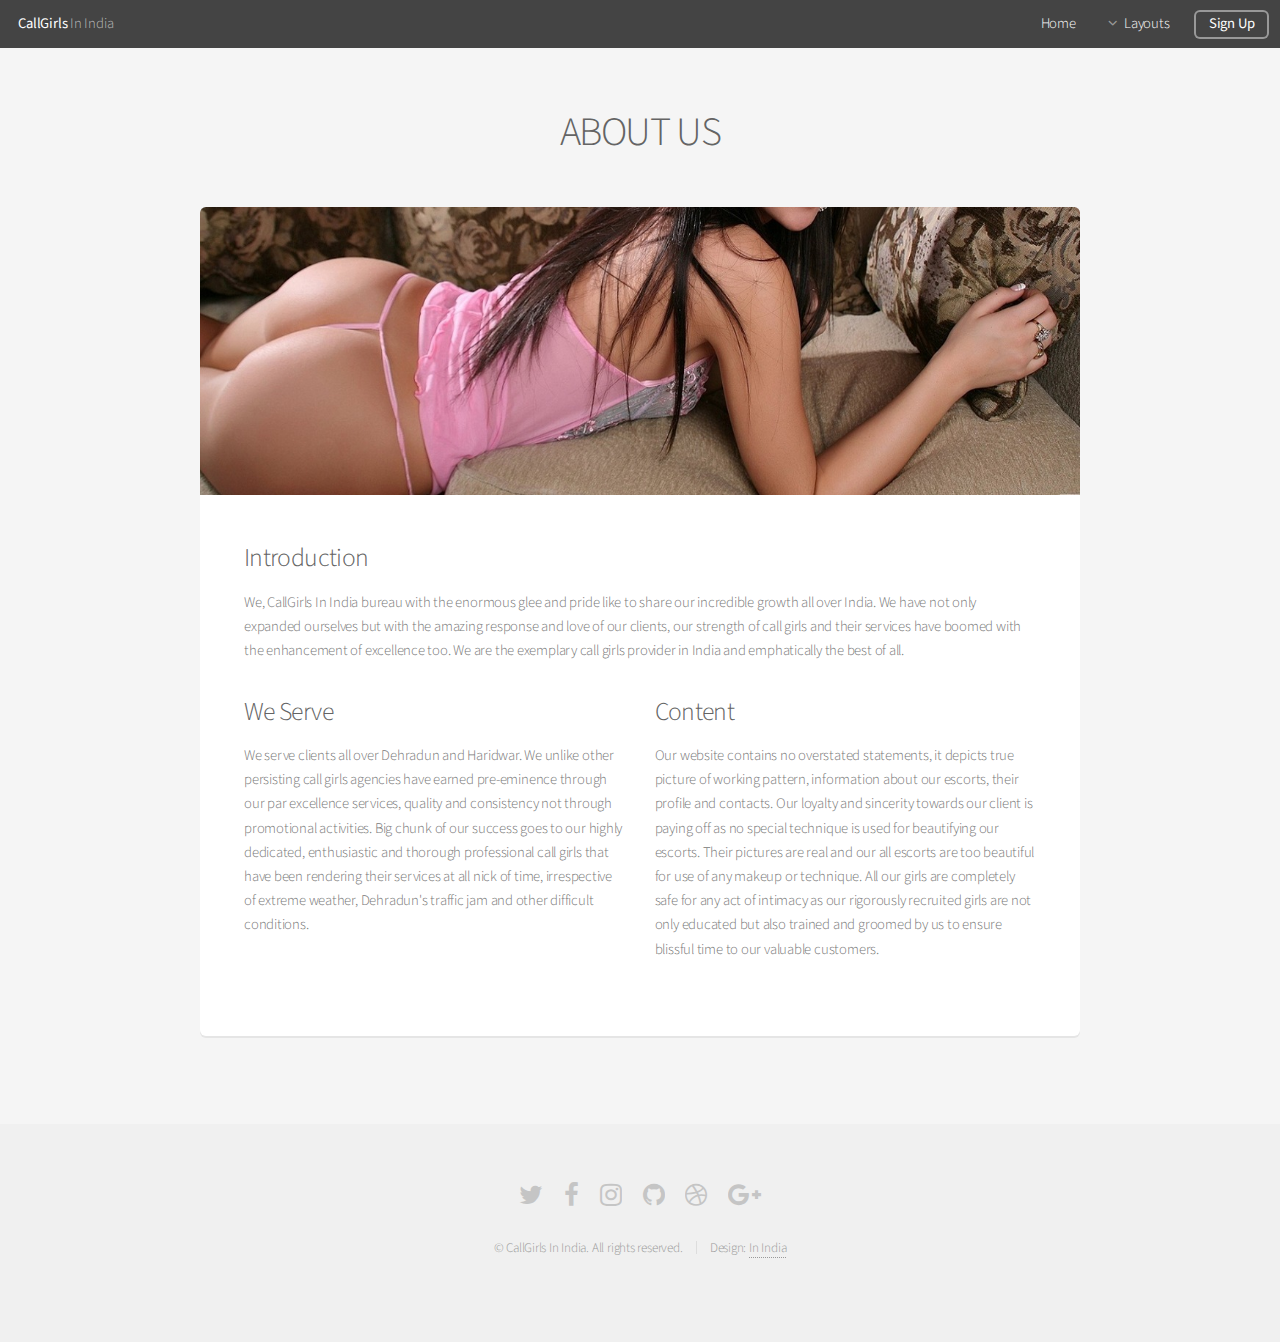
==== AboutUs.html @ 4246185a "done" ====
<!DOCTYPE HTML>
<html>
	<head>
		<title>About Us - CallGirls In India</title>
		<meta charset="utf-8" />
		<meta name="viewport" content="width=device-width, initial-scale=1" />
		<!--[if lte IE 8]><script src="assets/js/ie/html5shiv.js"></script><![endif]-->
		<link rel="stylesheet" href="assets/css/main.css" />
		<!--[if lte IE 8]><link rel="stylesheet" href="assets/css/ie8.css" /><![endif]-->
	</head>
	<body>
		<div id="page-wrapper">

			<!-- Header -->
				<header id="header">
					<h1><a href="index.html">CallGirls</a> In India</h1>
					<nav id="nav">
						<ul>
							<li><a href="index.html">Home</a></li>
							<li>
								<a href="#" class="icon fa-angle-down">Layouts</a>
								<ul>
									<li><a href="AboutUs.html">ABOUT US</a></li>
									<li><a href="contact.html">Contact</a></li>
									<li><a href="elements.html">Elements</a></li>
									<li>
										<a href="#">Submenu</a>
										<ul>
											<li><a href="#">Option One</a></li>
											<li><a href="#">Option Two</a></li>
											<li><a href="#">Option Three</a></li>
											<li><a href="#">Option Four</a></li>
										</ul>
									</li>
								</ul>
							</li>
							<li><a href="#" class="button">Sign Up</a></li>
						</ul>
					</nav>
				</header>

			<!-- Main -->
				<section id="main" class="container">
					<header>
						<h2>ABOUT US</h2>
					</header>
					<div class="box">
						<span class="image featured"><img src="images/pic06.jpg" alt="" /></span>
						<h3>Introduction</h3>
						<p>We, CallGirls In India bureau with the enormous glee and pride like to share our incredible growth all over India. We have not only expanded ourselves but with the amazing response and love of our clients, our strength of call girls and their services have boomed with the enhancement of excellence too. We are the exemplary call girls provider in India and emphatically the best of all. </p>
						<div class="row">
							<div class="6u 12u(mobilep)">
								<h3>We Serve</h3>
								<p>We serve clients all over Dehradun and Haridwar. We unlike other persisting call girls agencies have earned pre-eminence through our par excellence services, quality and consistency not through promotional activities.  Big chunk of our success goes to our highly dedicated, enthusiastic and thorough professional call girls that have been rendering their services at all nick of time, irrespective of extreme weather, Dehradun's traffic jam and other difficult conditions.</p>
							</div>
							<div class="6u 12u(mobilep)">
								<h3>Content</h3>
								<p>Our website contains no overstated statements, it depicts true picture of working pattern, information about our escorts, their profile and contacts. Our loyalty and sincerity towards our client is paying off as no special technique is used for beautifying our escorts. Their pictures are real and our all escorts are too beautiful for use of any makeup or technique. All our girls are completely safe for any act of intimacy as our rigorously recruited girls are not only educated but also trained and groomed by us to ensure blissful time to our valuable customers. </p>
							</div>
						</div>
					</div>
				</section>

			<!-- Footer -->
				<footer id="footer">
					<ul class="icons">
						<li><a href="#" class="icon fa-twitter"><span class="label">Twitter</span></a></li>
						<li><a href="#" class="icon fa-facebook"><span class="label">Facebook</span></a></li>
						<li><a href="#" class="icon fa-instagram"><span class="label">Instagram</span></a></li>
						<li><a href="#" class="icon fa-github"><span class="label">Github</span></a></li>
						<li><a href="#" class="icon fa-dribbble"><span class="label">Dribbble</span></a></li>
						<li><a href="#" class="icon fa-google-plus"><span class="label">Google+</span></a></li>
					</ul>
					<ul class="copyright">
						<li>&copy; CallGirls In India. All rights reserved.</li><li>Design: <a href="http://CallGirls.net">In India</a></li>
					</ul>
				</footer>

		</div>

		<!-- Scripts -->
			<script src="assets/js/jquery.min.js"></script>
			<script src="assets/js/jquery.dropotron.min.js"></script>
			<script src="assets/js/jquery.scrollgress.min.js"></script>
			<script src="assets/js/skel.min.js"></script>
			<script src="assets/js/util.js"></script>
			<!--[if lte IE 8]><script src="assets/js/ie/respond.min.js"></script><![endif]-->
			<script src="assets/js/main.js"></script>

	</body>
</html>
---- assets/css/main.css ----
@import url("font-awesome.min.css");
@import url("https://fonts.googleapis.com/css?family=Source+Sans+Pro:300,400,300italic,400italic");


	html, body, div, span, applet, object, iframe, h1, h2, h3, h4, h5, h6, p, blockquote, pre, a, abbr, acronym, address, big, cite, code, del, dfn, em, img, ins, kbd, q, s, samp, small, strike, strong, sub, sup, tt, var, b, u, i, center, dl, dt, dd, ol, ul, li, fieldset, form, label, legend, table, caption, tbody, tfoot, thead, tr, th, td, article, aside, canvas, details, embed, figure, figcaption, footer, header, hgroup, menu, nav, output, ruby, section, summary, time, mark, audio, video {
		margin: 0;
		padding: 0;
		border: 0;
		font-size: 100%;
		font: inherit;
		vertical-align: baseline;
	}

	article, aside, details, figcaption, figure, footer, header, hgroup, menu, nav, section {
		display: block;
	}

	body {
		line-height: 1;
	}

	ol, ul {
		list-style: none;
	}

	blockquote, q {
		quotes: none;
	}

	blockquote:before, blockquote:after, q:before, q:after {
		content: '';
		content: none;
	}

	table {
		border-collapse: collapse;
		border-spacing: 0;
	}

	body {
		-webkit-text-size-adjust: none;
	}

/* Box Model */

	*, *:before, *:after {
		-moz-box-sizing: border-box;
		-webkit-box-sizing: border-box;
		box-sizing: border-box;
	}

/* Containers */

	.container {
		margin-left: auto;
		margin-right: auto;
	}

	.container.\31 25\25 {
		width: 100%;
		max-width: 75em;
		min-width: 60em;
	}

	.container.\37 5\25 {
		width: 45em;
	}

	.container.\35 0\25 {
		width: 30em;
	}

	.container.\32 5\25 {
		width: 15em;
	}

	.container {
		width: 60em;
	}

	@media screen and (max-width: 1680px) {

		.container.\31 25\25 {
			width: 100%;
			max-width: 75em;
			min-width: 60em;
		}

		.container.\37 5\25 {
			width: 45em;
		}

		.container.\35 0\25 {
			width: 30em;
		}

		.container.\32 5\25 {
			width: 15em;
		}

		.container {
			width: 60em;
		}

	}

	@media screen and (max-width: 1280px) {

		.container.\31 25\25 {
			width: 100%;
			max-width: 75em;
			min-width: 60em;
		}

		.container.\37 5\25 {
			width: 45em;
		}

		.container.\35 0\25 {
			width: 30em;
		}

		.container.\32 5\25 {
			width: 15em;
		}

		.container {
			width: 60em;
		}

	}

	@media screen and (max-width: 980px) {

		.container.\31 25\25 {
			width: 100%;
			max-width: 112.5%;
			min-width: 90%;
		}

		.container.\37 5\25 {
			width: 67.5%;
		}

		.container.\35 0\25 {
			width: 45%;
		}

		.container.\32 5\25 {
			width: 22.5%;
		}

		.container {
			width: 90%;
		}

	}

	@media screen and (max-width: 840px) {

		.container.\31 25\25 {
			width: 100%;
			max-width: 112.5%;
			min-width: 90%;
		}

		.container.\37 5\25 {
			width: 67.5%;
		}

		.container.\35 0\25 {
			width: 45%;
		}

		.container.\32 5\25 {
			width: 22.5%;
		}

		.container {
			width: 90% !important;
		}

	}

	@media screen and (max-width: 736px) {

		.container.\31 25\25 {
			width: 100%;
			max-width: 125%;
			min-width: 100%;
		}

		.container.\37 5\25 {
			width: 75%;
		}

		.container.\35 0\25 {
			width: 50%;
		}

		.container.\32 5\25 {
			width: 25%;
		}

		.container {
			width: 100% !important;
		}

	}

	@media screen and (max-width: 480px) {

		.container.\31 25\25 {
			width: 100%;
			max-width: 125%;
			min-width: 100%;
		}

		.container.\37 5\25 {
			width: 75%;
		}

		.container.\35 0\25 {
			width: 50%;
		}

		.container.\32 5\25 {
			width: 25%;
		}

		.container {
			width: 100% !important;
		}

	}

/* Grid */

	.row {
		border-bottom: solid 1px transparent;
		-moz-box-sizing: border-box;
		-webkit-box-sizing: border-box;
		box-sizing: border-box;
	}

	.row > * {
		float: left;
		-moz-box-sizing: border-box;
		-webkit-box-sizing: border-box;
		box-sizing: border-box;
	}

	.row:after, .row:before {
		content: '';
		display: block;
		clear: both;
		height: 0;
	}

	.row.uniform > * > :first-child {
		margin-top: 0;
	}

	.row.uniform > * > :last-child {
		margin-bottom: 0;
	}

	.row.\30 \25 > * {
		padding: 0 0 0 0em;
	}

	.row.\30 \25 {
		margin: 0 0 -1px 0em;
	}

	.row.uniform.\30 \25 > * {
		padding: 0em 0 0 0em;
	}

	.row.uniform.\30 \25 {
		margin: 0em 0 -1px 0em;
	}

	.row > * {
		padding: 0 0 0 2em;
	}

	.row {
		margin: 0 0 -1px -2em;
	}

	.row.uniform > * {
		padding: 2em 0 0 2em;
	}

	.row.uniform {
		margin: -2em 0 -1px -2em;
	}

	.row.\32 00\25 > * {
		padding: 0 0 0 4em;
	}

	.row.\32 00\25 {
		margin: 0 0 -1px -4em;
	}

	.row.uniform.\32 00\25 > * {
		padding: 4em 0 0 4em;
	}

	.row.uniform.\32 00\25 {
		margin: -4em 0 -1px -4em;
	}

	.row.\31 50\25 > * {
		padding: 0 0 0 3em;
	}

	.row.\31 50\25 {
		margin: 0 0 -1px -3em;
	}

	.row.uniform.\31 50\25 > * {
		padding: 3em 0 0 3em;
	}

	.row.uniform.\31 50\25 {
		margin: -3em 0 -1px -3em;
	}

	.row.\35 0\25 > * {
		padding: 0 0 0 1em;
	}

	.row.\35 0\25 {
		margin: 0 0 -1px -1em;
	}

	.row.uniform.\35 0\25 > * {
		padding: 1em 0 0 1em;
	}

	.row.uniform.\35 0\25 {
		margin: -1em 0 -1px -1em;
	}

	.row.\32 5\25 > * {
		padding: 0 0 0 0.5em;
	}

	.row.\32 5\25 {
		margin: 0 0 -1px -0.5em;
	}

	.row.uniform.\32 5\25 > * {
		padding: 0.5em 0 0 0.5em;
	}

	.row.uniform.\32 5\25 {
		margin: -0.5em 0 -1px -0.5em;
	}

	.\31 2u, .\31 2u\24 {
		width: 100%;
		clear: none;
		margin-left: 0;
	}

	.\31 1u, .\31 1u\24 {
		width: 91.6666666667%;
		clear: none;
		margin-left: 0;
	}

	.\31 0u, .\31 0u\24 {
		width: 83.3333333333%;
		clear: none;
		margin-left: 0;
	}

	.\39 u, .\39 u\24 {
		width: 75%;
		clear: none;
		margin-left: 0;
	}

	.\38 u, .\38 u\24 {
		width: 66.6666666667%;
		clear: none;
		margin-left: 0;
	}

	.\37 u, .\37 u\24 {
		width: 58.3333333333%;
		clear: none;
		margin-left: 0;
	}

	.\36 u, .\36 u\24 {
		width: 50%;
		clear: none;
		margin-left: 0;
	}

	.\35 u, .\35 u\24 {
		width: 41.6666666667%;
		clear: none;
		margin-left: 0;
	}

	.\34 u, .\34 u\24 {
		width: 33.3333333333%;
		clear: none;
		margin-left: 0;
	}

	.\33 u, .\33 u\24 {
		width: 25%;
		clear: none;
		margin-left: 0;
	}

	.\32 u, .\32 u\24 {
		width: 16.6666666667%;
		clear: none;
		margin-left: 0;
	}

	.\31 u, .\31 u\24 {
		width: 8.3333333333%;
		clear: none;
		margin-left: 0;
	}

	.\31 2u\24 + *,
	.\31 1u\24 + *,
	.\31 0u\24 + *,
	.\39 u\24 + *,
	.\38 u\24 + *,
	.\37 u\24 + *,
	.\36 u\24 + *,
	.\35 u\24 + *,
	.\34 u\24 + *,
	.\33 u\24 + *,
	.\32 u\24 + *,
	.\31 u\24 + * {
		clear: left;
	}

	.\-11u {
		margin-left: 91.66667%;
	}

	.\-10u {
		margin-left: 83.33333%;
	}

	.\-9u {
		margin-left: 75%;
	}

	.\-8u {
		margin-left: 66.66667%;
	}

	.\-7u {
		margin-left: 58.33333%;
	}

	.\-6u {
		margin-left: 50%;
	}

	.\-5u {
		margin-left: 41.66667%;
	}

	.\-4u {
		margin-left: 33.33333%;
	}

	.\-3u {
		margin-left: 25%;
	}

	.\-2u {
		margin-left: 16.66667%;
	}

	.\-1u {
		margin-left: 8.33333%;
	}

	@media screen and (max-width: 1680px) {

		.row > * {
			padding: 0 0 0 2em;
		}

		.row {
			margin: 0 0 -1px -2em;
		}

		.row.uniform > * {
			padding: 2em 0 0 2em;
		}

		.row.uniform {
			margin: -2em 0 -1px -2em;
		}

		.row.\32 00\25 > * {
			padding: 0 0 0 4em;
		}

		.row.\32 00\25 {
			margin: 0 0 -1px -4em;
		}

		.row.uniform.\32 00\25 > * {
			padding: 4em 0 0 4em;
		}

		.row.uniform.\32 00\25 {
			margin: -4em 0 -1px -4em;
		}

		.row.\31 50\25 > * {
			padding: 0 0 0 3em;
		}

		.row.\31 50\25 {
			margin: 0 0 -1px -3em;
		}

		.row.uniform.\31 50\25 > * {
			padding: 3em 0 0 3em;
		}

		.row.uniform.\31 50\25 {
			margin: -3em 0 -1px -3em;
		}

		.row.\35 0\25 > * {
			padding: 0 0 0 1em;
		}

		.row.\35 0\25 {
			margin: 0 0 -1px -1em;
		}

		.row.uniform.\35 0\25 > * {
			padding: 1em 0 0 1em;
		}

		.row.uniform.\35 0\25 {
			margin: -1em 0 -1px -1em;
		}

		.row.\32 5\25 > * {
			padding: 0 0 0 0.5em;
		}

		.row.\32 5\25 {
			margin: 0 0 -1px -0.5em;
		}

		.row.uniform.\32 5\25 > * {
			padding: 0.5em 0 0 0.5em;
		}

		.row.uniform.\32 5\25 {
			margin: -0.5em 0 -1px -0.5em;
		}

		.\31 2u\28wide\29, .\31 2u\24\28wide\29 {
			width: 100%;
			clear: none;
			margin-left: 0;
		}

		.\31 1u\28wide\29, .\31 1u\24\28wide\29 {
			width: 91.6666666667%;
			clear: none;
			margin-left: 0;
		}

		.\31 0u\28wide\29, .\31 0u\24\28wide\29 {
			width: 83.3333333333%;
			clear: none;
			margin-left: 0;
		}

		.\39 u\28wide\29, .\39 u\24\28wide\29 {
			width: 75%;
			clear: none;
			margin-left: 0;
		}

		.\38 u\28wide\29, .\38 u\24\28wide\29 {
			width: 66.6666666667%;
			clear: none;
			margin-left: 0;
		}

		.\37 u\28wide\29, .\37 u\24\28wide\29 {
			width: 58.3333333333%;
			clear: none;
			margin-left: 0;
		}

		.\36 u\28wide\29, .\36 u\24\28wide\29 {
			width: 50%;
			clear: none;
			margin-left: 0;
		}

		.\35 u\28wide\29, .\35 u\24\28wide\29 {
			width: 41.6666666667%;
			clear: none;
			margin-left: 0;
		}

		.\34 u\28wide\29, .\34 u\24\28wide\29 {
			width: 33.3333333333%;
			clear: none;
			margin-left: 0;
		}

		.\33 u\28wide\29, .\33 u\24\28wide\29 {
			width: 25%;
			clear: none;
			margin-left: 0;
		}

		.\32 u\28wide\29, .\32 u\24\28wide\29 {
			width: 16.6666666667%;
			clear: none;
			margin-left: 0;
		}

		.\31 u\28wide\29, .\31 u\24\28wide\29 {
			width: 8.3333333333%;
			clear: none;
			margin-left: 0;
		}

		.\31 2u\24\28wide\29 + *,
		.\31 1u\24\28wide\29 + *,
		.\31 0u\24\28wide\29 + *,
		.\39 u\24\28wide\29 + *,
		.\38 u\24\28wide\29 + *,
		.\37 u\24\28wide\29 + *,
		.\36 u\24\28wide\29 + *,
		.\35 u\24\28wide\29 + *,
		.\34 u\24\28wide\29 + *,
		.\33 u\24\28wide\29 + *,
		.\32 u\24\28wide\29 + *,
		.\31 u\24\28wide\29 + * {
			clear: left;
		}

		.\-11u\28wide\29 {
			margin-left: 91.66667%;
		}

		.\-10u\28wide\29 {
			margin-left: 83.33333%;
		}

		.\-9u\28wide\29 {
			margin-left: 75%;
		}

		.\-8u\28wide\29 {
			margin-left: 66.66667%;
		}

		.\-7u\28wide\29 {
			margin-left: 58.33333%;
		}

		.\-6u\28wide\29 {
			margin-left: 50%;
		}

		.\-5u\28wide\29 {
			margin-left: 41.66667%;
		}

		.\-4u\28wide\29 {
			margin-left: 33.33333%;
		}

		.\-3u\28wide\29 {
			margin-left: 25%;
		}

		.\-2u\28wide\29 {
			margin-left: 16.66667%;
		}

		.\-1u\28wide\29 {
			margin-left: 8.33333%;
		}

	}

	@media screen and (max-width: 1280px) {

		.row > * {
			padding: 0 0 0 2em;
		}

		.row {
			margin: 0 0 -1px -2em;
		}

		.row.uniform > * {
			padding: 2em 0 0 2em;
		}

		.row.uniform {
			margin: -2em 0 -1px -2em;
		}

		.row.\32 00\25 > * {
			padding: 0 0 0 4em;
		}

		.row.\32 00\25 {
			margin: 0 0 -1px -4em;
		}

		.row.uniform.\32 00\25 > * {
			padding: 4em 0 0 4em;
		}

		.row.uniform.\32 00\25 {
			margin: -4em 0 -1px -4em;
		}

		.row.\31 50\25 > * {
			padding: 0 0 0 3em;
		}

		.row.\31 50\25 {
			margin: 0 0 -1px -3em;
		}

		.row.uniform.\31 50\25 > * {
			padding: 3em 0 0 3em;
		}

		.row.uniform.\31 50\25 {
			margin: -3em 0 -1px -3em;
		}

		.row.\35 0\25 > * {
			padding: 0 0 0 1em;
		}

		.row.\35 0\25 {
			margin: 0 0 -1px -1em;
		}

		.row.uniform.\35 0\25 > * {
			padding: 1em 0 0 1em;
		}

		.row.uniform.\35 0\25 {
			margin: -1em 0 -1px -1em;
		}

		.row.\32 5\25 > * {
			padding: 0 0 0 0.5em;
		}

		.row.\32 5\25 {
			margin: 0 0 -1px -0.5em;
		}

		.row.uniform.\32 5\25 > * {
			padding: 0.5em 0 0 0.5em;
		}

		.row.uniform.\32 5\25 {
			margin: -0.5em 0 -1px -0.5em;
		}

		.\31 2u\28normal\29, .\31 2u\24\28normal\29 {
			width: 100%;
			clear: none;
			margin-left: 0;
		}

		.\31 1u\28normal\29, .\31 1u\24\28normal\29 {
			width: 91.6666666667%;
			clear: none;
			margin-left: 0;
		}

		.\31 0u\28normal\29, .\31 0u\24\28normal\29 {
			width: 83.3333333333%;
			clear: none;
			margin-left: 0;
		}

		.\39 u\28normal\29, .\39 u\24\28normal\29 {
			width: 75%;
			clear: none;
			margin-left: 0;
		}

		.\38 u\28normal\29, .\38 u\24\28normal\29 {
			width: 66.6666666667%;
			clear: none;
			margin-left: 0;
		}

		.\37 u\28normal\29, .\37 u\24\28normal\29 {
			width: 58.3333333333%;
			clear: none;
			margin-left: 0;
		}

		.\36 u\28normal\29, .\36 u\24\28normal\29 {
			width: 50%;
			clear: none;
			margin-left: 0;
		}

		.\35 u\28normal\29, .\35 u\24\28normal\29 {
			width: 41.6666666667%;
			clear: none;
			margin-left: 0;
		}

		.\34 u\28normal\29, .\34 u\24\28normal\29 {
			width: 33.3333333333%;
			clear: none;
			margin-left: 0;
		}

		.\33 u\28normal\29, .\33 u\24\28normal\29 {
			width: 25%;
			clear: none;
			margin-left: 0;
		}

		.\32 u\28normal\29, .\32 u\24\28normal\29 {
			width: 16.6666666667%;
			clear: none;
			margin-left: 0;
		}

		.\31 u\28normal\29, .\31 u\24\28normal\29 {
			width: 8.3333333333%;
			clear: none;
			margin-left: 0;
		}

		.\31 2u\24\28normal\29 + *,
		.\31 1u\24\28normal\29 + *,
		.\31 0u\24\28normal\29 + *,
		.\39 u\24\28normal\29 + *,
		.\38 u\24\28normal\29 + *,
		.\37 u\24\28normal\29 + *,
		.\36 u\24\28normal\29 + *,
		.\35 u\24\28normal\29 + *,
		.\34 u\24\28normal\29 + *,
		.\33 u\24\28normal\29 + *,
		.\32 u\24\28normal\29 + *,
		.\31 u\24\28normal\29 + * {
			clear: left;
		}

		.\-11u\28normal\29 {
			margin-left: 91.66667%;
		}

		.\-10u\28normal\29 {
			margin-left: 83.33333%;
		}

		.\-9u\28normal\29 {
			margin-left: 75%;
		}

		.\-8u\28normal\29 {
			margin-left: 66.66667%;
		}

		.\-7u\28normal\29 {
			margin-left: 58.33333%;
		}

		.\-6u\28normal\29 {
			margin-left: 50%;
		}

		.\-5u\28normal\29 {
			margin-left: 41.66667%;
		}

		.\-4u\28normal\29 {
			margin-left: 33.33333%;
		}

		.\-3u\28normal\29 {
			margin-left: 25%;
		}

		.\-2u\28normal\29 {
			margin-left: 16.66667%;
		}

		.\-1u\28normal\29 {
			margin-left: 8.33333%;
		}

	}

	@media screen and (max-width: 980px) {

		.row > * {
			padding: 0 0 0 2em;
		}

		.row {
			margin: 0 0 -1px -2em;
		}

		.row.uniform > * {
			padding: 2em 0 0 2em;
		}

		.row.uniform {
			margin: -2em 0 -1px -2em;
		}

		.row.\32 00\25 > * {
			padding: 0 0 0 4em;
		}

		.row.\32 00\25 {
			margin: 0 0 -1px -4em;
		}

		.row.uniform.\32 00\25 > * {
			padding: 4em 0 0 4em;
		}

		.row.uniform.\32 00\25 {
			margin: -4em 0 -1px -4em;
		}

		.row.\31 50\25 > * {
			padding: 0 0 0 3em;
		}

		.row.\31 50\25 {
			margin: 0 0 -1px -3em;
		}

		.row.uniform.\31 50\25 > * {
			padding: 3em 0 0 3em;
		}

		.row.uniform.\31 50\25 {
			margin: -3em 0 -1px -3em;
		}

		.row.\35 0\25 > * {
			padding: 0 0 0 1em;
		}

		.row.\35 0\25 {
			margin: 0 0 -1px -1em;
		}

		.row.uniform.\35 0\25 > * {
			padding: 1em 0 0 1em;
		}

		.row.uniform.\35 0\25 {
			margin: -1em 0 -1px -1em;
		}

		.row.\32 5\25 > * {
			padding: 0 0 0 0.5em;
		}

		.row.\32 5\25 {
			margin: 0 0 -1px -0.5em;
		}

		.row.uniform.\32 5\25 > * {
			padding: 0.5em 0 0 0.5em;
		}

		.row.uniform.\32 5\25 {
			margin: -0.5em 0 -1px -0.5em;
		}

		.\31 2u\28narrow\29, .\31 2u\24\28narrow\29 {
			width: 100%;
			clear: none;
			margin-left: 0;
		}

		.\31 1u\28narrow\29, .\31 1u\24\28narrow\29 {
			width: 91.6666666667%;
			clear: none;
			margin-left: 0;
		}

		.\31 0u\28narrow\29, .\31 0u\24\28narrow\29 {
			width: 83.3333333333%;
			clear: none;
			margin-left: 0;
		}

		.\39 u\28narrow\29, .\39 u\24\28narrow\29 {
			width: 75%;
			clear: none;
			margin-left: 0;
		}

		.\38 u\28narrow\29, .\38 u\24\28narrow\29 {
			width: 66.6666666667%;
			clear: none;
			margin-left: 0;
		}

		.\37 u\28narrow\29, .\37 u\24\28narrow\29 {
			width: 58.3333333333%;
			clear: none;
			margin-left: 0;
		}

		.\36 u\28narrow\29, .\36 u\24\28narrow\29 {
			width: 50%;
			clear: none;
			margin-left: 0;
		}

		.\35 u\28narrow\29, .\35 u\24\28narrow\29 {
			width: 41.6666666667%;
			clear: none;
			margin-left: 0;
		}

		.\34 u\28narrow\29, .\34 u\24\28narrow\29 {
			width: 33.3333333333%;
			clear: none;
			margin-left: 0;
		}

		.\33 u\28narrow\29, .\33 u\24\28narrow\29 {
			width: 25%;
			clear: none;
			margin-left: 0;
		}

		.\32 u\28narrow\29, .\32 u\24\28narrow\29 {
			width: 16.6666666667%;
			clear: none;
			margin-left: 0;
		}

		.\31 u\28narrow\29, .\31 u\24\28narrow\29 {
			width: 8.3333333333%;
			clear: none;
			margin-left: 0;
		}

		.\31 2u\24\28narrow\29 + *,
		.\31 1u\24\28narrow\29 + *,
		.\31 0u\24\28narrow\29 + *,
		.\39 u\24\28narrow\29 + *,
		.\38 u\24\28narrow\29 + *,
		.\37 u\24\28narrow\29 + *,
		.\36 u\24\28narrow\29 + *,
		.\35 u\24\28narrow\29 + *,
		.\34 u\24\28narrow\29 + *,
		.\33 u\24\28narrow\29 + *,
		.\32 u\24\28narrow\29 + *,
		.\31 u\24\28narrow\29 + * {
			clear: left;
		}

		.\-11u\28narrow\29 {
			margin-left: 91.66667%;
		}

		.\-10u\28narrow\29 {
			margin-left: 83.33333%;
		}

		.\-9u\28narrow\29 {
			margin-left: 75%;
		}

		.\-8u\28narrow\29 {
			margin-left: 66.66667%;
		}

		.\-7u\28narrow\29 {
			margin-left: 58.33333%;
		}

		.\-6u\28narrow\29 {
			margin-left: 50%;
		}

		.\-5u\28narrow\29 {
			margin-left: 41.66667%;
		}

		.\-4u\28narrow\29 {
			margin-left: 33.33333%;
		}

		.\-3u\28narrow\29 {
			margin-left: 25%;
		}

		.\-2u\28narrow\29 {
			margin-left: 16.66667%;
		}

		.\-1u\28narrow\29 {
			margin-left: 8.33333%;
		}

	}

	@media screen and (max-width: 840px) {

		.row > * {
			padding: 0 0 0 2em;
		}

		.row {
			margin: 0 0 -1px -2em;
		}

		.row.uniform > * {
			padding: 2em 0 0 2em;
		}

		.row.uniform {
			margin: -2em 0 -1px -2em;
		}

		.row.\32 00\25 > * {
			padding: 0 0 0 4em;
		}

		.row.\32 00\25 {
			margin: 0 0 -1px -4em;
		}

		.row.uniform.\32 00\25 > * {
			padding: 4em 0 0 4em;
		}

		.row.uniform.\32 00\25 {
			margin: -4em 0 -1px -4em;
		}

		.row.\31 50\25 > * {
			padding: 0 0 0 3em;
		}

		.row.\31 50\25 {
			margin: 0 0 -1px -3em;
		}

		.row.uniform.\31 50\25 > * {
			padding: 3em 0 0 3em;
		}

		.row.uniform.\31 50\25 {
			margin: -3em 0 -1px -3em;
		}

		.row.\35 0\25 > * {
			padding: 0 0 0 1em;
		}

		.row.\35 0\25 {
			margin: 0 0 -1px -1em;
		}

		.row.uniform.\35 0\25 > * {
			padding: 1em 0 0 1em;
		}

		.row.uniform.\35 0\25 {
			margin: -1em 0 -1px -1em;
		}

		.row.\32 5\25 > * {
			padding: 0 0 0 0.5em;
		}

		.row.\32 5\25 {
			margin: 0 0 -1px -0.5em;
		}

		.row.uniform.\32 5\25 > * {
			padding: 0.5em 0 0 0.5em;
		}

		.row.uniform.\32 5\25 {
			margin: -0.5em 0 -1px -0.5em;
		}

		.\31 2u\28narrower\29, .\31 2u\24\28narrower\29 {
			width: 100%;
			clear: none;
			margin-left: 0;
		}

		.\31 1u\28narrower\29, .\31 1u\24\28narrower\29 {
			width: 91.6666666667%;
			clear: none;
			margin-left: 0;
		}

		.\31 0u\28narrower\29, .\31 0u\24\28narrower\29 {
			width: 83.3333333333%;
			clear: none;
			margin-left: 0;
		}

		.\39 u\28narrower\29, .\39 u\24\28narrower\29 {
			width: 75%;
			clear: none;
			margin-left: 0;
		}

		.\38 u\28narrower\29, .\38 u\24\28narrower\29 {
			width: 66.6666666667%;
			clear: none;
			margin-left: 0;
		}

		.\37 u\28narrower\29, .\37 u\24\28narrower\29 {
			width: 58.3333333333%;
			clear: none;
			margin-left: 0;
		}

		.\36 u\28narrower\29, .\36 u\24\28narrower\29 {
			width: 50%;
			clear: none;
			margin-left: 0;
		}

		.\35 u\28narrower\29, .\35 u\24\28narrower\29 {
			width: 41.6666666667%;
			clear: none;
			margin-left: 0;
		}

		.\34 u\28narrower\29, .\34 u\24\28narrower\29 {
			width: 33.3333333333%;
			clear: none;
			margin-left: 0;
		}

		.\33 u\28narrower\29, .\33 u\24\28narrower\29 {
			width: 25%;
			clear: none;
			margin-left: 0;
		}

		.\32 u\28narrower\29, .\32 u\24\28narrower\29 {
			width: 16.6666666667%;
			clear: none;
			margin-left: 0;
		}

		.\31 u\28narrower\29, .\31 u\24\28narrower\29 {
			width: 8.3333333333%;
			clear: none;
			margin-left: 0;
		}

		.\31 2u\24\28narrower\29 + *,
		.\31 1u\24\28narrower\29 + *,
		.\31 0u\24\28narrower\29 + *,
		.\39 u\24\28narrower\29 + *,
		.\38 u\24\28narrower\29 + *,
		.\37 u\24\28narrower\29 + *,
		.\36 u\24\28narrower\29 + *,
		.\35 u\24\28narrower\29 + *,
		.\34 u\24\28narrower\29 + *,
		.\33 u\24\28narrower\29 + *,
		.\32 u\24\28narrower\29 + *,
		.\31 u\24\28narrower\29 + * {
			clear: left;
		}

		.\-11u\28narrower\29 {
			margin-left: 91.66667%;
		}

		.\-10u\28narrower\29 {
			margin-left: 83.33333%;
		}

		.\-9u\28narrower\29 {
			margin-left: 75%;
		}

		.\-8u\28narrower\29 {
			margin-left: 66.66667%;
		}

		.\-7u\28narrower\29 {
			margin-left: 58.33333%;
		}

		.\-6u\28narrower\29 {
			margin-left: 50%;
		}

		.\-5u\28narrower\29 {
			margin-left: 41.66667%;
		}

		.\-4u\28narrower\29 {
			margin-left: 33.33333%;
		}

		.\-3u\28narrower\29 {
			margin-left: 25%;
		}

		.\-2u\28narrower\29 {
			margin-left: 16.66667%;
		}

		.\-1u\28narrower\29 {
			margin-left: 8.33333%;
		}

	}

	@media screen and (max-width: 736px) {

		.row > * {
			padding: 0 0 0 2em;
		}

		.row {
			margin: 0 0 -1px -2em;
		}

		.row.uniform > * {
			padding: 2em 0 0 2em;
		}

		.row.uniform {
			margin: -2em 0 -1px -2em;
		}

		.row.\32 00\25 > * {
			padding: 0 0 0 4em;
		}

		.row.\32 00\25 {
			margin: 0 0 -1px -4em;
		}

		.row.uniform.\32 00\25 > * {
			padding: 4em 0 0 4em;
		}

		.row.uniform.\32 00\25 {
			margin: -4em 0 -1px -4em;
		}

		.row.\31 50\25 > * {
			padding: 0 0 0 3em;
		}

		.row.\31 50\25 {
			margin: 0 0 -1px -3em;
		}

		.row.uniform.\31 50\25 > * {
			padding: 3em 0 0 3em;
		}

		.row.uniform.\31 50\25 {
			margin: -3em 0 -1px -3em;
		}

		.row.\35 0\25 > * {
			padding: 0 0 0 1em;
		}

		.row.\35 0\25 {
			margin: 0 0 -1px -1em;
		}

		.row.uniform.\35 0\25 > * {
			padding: 1em 0 0 1em;
		}

		.row.uniform.\35 0\25 {
			margin: -1em 0 -1px -1em;
		}

		.row.\32 5\25 > * {
			padding: 0 0 0 0.5em;
		}

		.row.\32 5\25 {
			margin: 0 0 -1px -0.5em;
		}

		.row.uniform.\32 5\25 > * {
			padding: 0.5em 0 0 0.5em;
		}

		.row.uniform.\32 5\25 {
			margin: -0.5em 0 -1px -0.5em;
		}

		.\31 2u\28mobile\29, .\31 2u\24\28mobile\29 {
			width: 100%;
			clear: none;
			margin-left: 0;
		}

		.\31 1u\28mobile\29, .\31 1u\24\28mobile\29 {
			width: 91.6666666667%;
			clear: none;
			margin-left: 0;
		}

		.\31 0u\28mobile\29, .\31 0u\24\28mobile\29 {
			width: 83.3333333333%;
			clear: none;
			margin-left: 0;
		}

		.\39 u\28mobile\29, .\39 u\24\28mobile\29 {
			width: 75%;
			clear: none;
			margin-left: 0;
		}

		.\38 u\28mobile\29, .\38 u\24\28mobile\29 {
			width: 66.6666666667%;
			clear: none;
			margin-left: 0;
		}

		.\37 u\28mobile\29, .\37 u\24\28mobile\29 {
			width: 58.3333333333%;
			clear: none;
			margin-left: 0;
		}

		.\36 u\28mobile\29, .\36 u\24\28mobile\29 {
			width: 50%;
			clear: none;
			margin-left: 0;
		}

		.\35 u\28mobile\29, .\35 u\24\28mobile\29 {
			width: 41.6666666667%;
			clear: none;
			margin-left: 0;
		}

		.\34 u\28mobile\29, .\34 u\24\28mobile\29 {
			width: 33.3333333333%;
			clear: none;
			margin-left: 0;
		}

		.\33 u\28mobile\29, .\33 u\24\28mobile\29 {
			width: 25%;
			clear: none;
			margin-left: 0;
		}

		.\32 u\28mobile\29, .\32 u\24\28mobile\29 {
			width: 16.6666666667%;
			clear: none;
			margin-left: 0;
		}

		.\31 u\28mobile\29, .\31 u\24\28mobile\29 {
			width: 8.3333333333%;
			clear: none;
			margin-left: 0;
		}

		.\31 2u\24\28mobile\29 + *,
		.\31 1u\24\28mobile\29 + *,
		.\31 0u\24\28mobile\29 + *,
		.\39 u\24\28mobile\29 + *,
		.\38 u\24\28mobile\29 + *,
		.\37 u\24\28mobile\29 + *,
		.\36 u\24\28mobile\29 + *,
		.\35 u\24\28mobile\29 + *,
		.\34 u\24\28mobile\29 + *,
		.\33 u\24\28mobile\29 + *,
		.\32 u\24\28mobile\29 + *,
		.\31 u\24\28mobile\29 + * {
			clear: left;
		}

		.\-11u\28mobile\29 {
			margin-left: 91.66667%;
		}

		.\-10u\28mobile\29 {
			margin-left: 83.33333%;
		}

		.\-9u\28mobile\29 {
			margin-left: 75%;
		}

		.\-8u\28mobile\29 {
			margin-left: 66.66667%;
		}

		.\-7u\28mobile\29 {
			margin-left: 58.33333%;
		}

		.\-6u\28mobile\29 {
			margin-left: 50%;
		}

		.\-5u\28mobile\29 {
			margin-left: 41.66667%;
		}

		.\-4u\28mobile\29 {
			margin-left: 33.33333%;
		}

		.\-3u\28mobile\29 {
			margin-left: 25%;
		}

		.\-2u\28mobile\29 {
			margin-left: 16.66667%;
		}

		.\-1u\28mobile\29 {
			margin-left: 8.33333%;
		}

	}

	@media screen and (max-width: 480px) {

		.row > * {
			padding: 0 0 0 2em;
		}

		.row {
			margin: 0 0 -1px -2em;
		}

		.row.uniform > * {
			padding: 2em 0 0 2em;
		}

		.row.uniform {
			margin: -2em 0 -1px -2em;
		}

		.row.\32 00\25 > * {
			padding: 0 0 0 4em;
		}

		.row.\32 00\25 {
			margin: 0 0 -1px -4em;
		}

		.row.uniform.\32 00\25 > * {
			padding: 4em 0 0 4em;
		}

		.row.uniform.\32 00\25 {
			margin: -4em 0 -1px -4em;
		}

		.row.\31 50\25 > * {
			padding: 0 0 0 3em;
		}

		.row.\31 50\25 {
			margin: 0 0 -1px -3em;
		}

		.row.uniform.\31 50\25 > * {
			padding: 3em 0 0 3em;
		}

		.row.uniform.\31 50\25 {
			margin: -3em 0 -1px -3em;
		}

		.row.\35 0\25 > * {
			padding: 0 0 0 1em;
		}

		.row.\35 0\25 {
			margin: 0 0 -1px -1em;
		}

		.row.uniform.\35 0\25 > * {
			padding: 1em 0 0 1em;
		}

		.row.uniform.\35 0\25 {
			margin: -1em 0 -1px -1em;
		}

		.row.\32 5\25 > * {
			padding: 0 0 0 0.5em;
		}

		.row.\32 5\25 {
			margin: 0 0 -1px -0.5em;
		}

		.row.uniform.\32 5\25 > * {
			padding: 0.5em 0 0 0.5em;
		}

		.row.uniform.\32 5\25 {
			margin: -0.5em 0 -1px -0.5em;
		}

		.\31 2u\28mobilep\29, .\31 2u\24\28mobilep\29 {
			width: 100%;
			clear: none;
			margin-left: 0;
		}

		.\31 1u\28mobilep\29, .\31 1u\24\28mobilep\29 {
			width: 91.6666666667%;
			clear: none;
			margin-left: 0;
		}

		.\31 0u\28mobilep\29, .\31 0u\24\28mobilep\29 {
			width: 83.3333333333%;
			clear: none;
			margin-left: 0;
		}

		.\39 u\28mobilep\29, .\39 u\24\28mobilep\29 {
			width: 75%;
			clear: none;
			margin-left: 0;
		}

		.\38 u\28mobilep\29, .\38 u\24\28mobilep\29 {
			width: 66.6666666667%;
			clear: none;
			margin-left: 0;
		}

		.\37 u\28mobilep\29, .\37 u\24\28mobilep\29 {
			width: 58.3333333333%;
			clear: none;
			margin-left: 0;
		}

		.\36 u\28mobilep\29, .\36 u\24\28mobilep\29 {
			width: 50%;
			clear: none;
			margin-left: 0;
		}

		.\35 u\28mobilep\29, .\35 u\24\28mobilep\29 {
			width: 41.6666666667%;
			clear: none;
			margin-left: 0;
		}

		.\34 u\28mobilep\29, .\34 u\24\28mobilep\29 {
			width: 33.3333333333%;
			clear: none;
			margin-left: 0;
		}

		.\33 u\28mobilep\29, .\33 u\24\28mobilep\29 {
			width: 25%;
			clear: none;
			margin-left: 0;
		}

		.\32 u\28mobilep\29, .\32 u\24\28mobilep\29 {
			width: 16.6666666667%;
			clear: none;
			margin-left: 0;
		}

		.\31 u\28mobilep\29, .\31 u\24\28mobilep\29 {
			width: 8.3333333333%;
			clear: none;
			margin-left: 0;
		}

		.\31 2u\24\28mobilep\29 + *,
		.\31 1u\24\28mobilep\29 + *,
		.\31 0u\24\28mobilep\29 + *,
		.\39 u\24\28mobilep\29 + *,
		.\38 u\24\28mobilep\29 + *,
		.\37 u\24\28mobilep\29 + *,
		.\36 u\24\28mobilep\29 + *,
		.\35 u\24\28mobilep\29 + *,
		.\34 u\24\28mobilep\29 + *,
		.\33 u\24\28mobilep\29 + *,
		.\32 u\24\28mobilep\29 + *,
		.\31 u\24\28mobilep\29 + * {
			clear: left;
		}

		.\-11u\28mobilep\29 {
			margin-left: 91.66667%;
		}

		.\-10u\28mobilep\29 {
			margin-left: 83.33333%;
		}

		.\-9u\28mobilep\29 {
			margin-left: 75%;
		}

		.\-8u\28mobilep\29 {
			margin-left: 66.66667%;
		}

		.\-7u\28mobilep\29 {
			margin-left: 58.33333%;
		}

		.\-6u\28mobilep\29 {
			margin-left: 50%;
		}

		.\-5u\28mobilep\29 {
			margin-left: 41.66667%;
		}

		.\-4u\28mobilep\29 {
			margin-left: 33.33333%;
		}

		.\-3u\28mobilep\29 {
			margin-left: 25%;
		}

		.\-2u\28mobilep\29 {
			margin-left: 16.66667%;
		}

		.\-1u\28mobilep\29 {
			margin-left: 8.33333%;
		}

	}

/* Basic */

	body {
		background: #f5f5f5;
	}

	body, input, select, textarea {
		color: #777;
		font-family: "Source Sans Pro", sans-serif;
		font-size: 16pt;
		font-weight: 300;
		line-height: 1.65em;
		letter-spacing: -0.015em;
	}

	a {
		-moz-transition: color 0.2s ease-in-out, border-bottom-color 0.2s ease-in-out;
		-webkit-transition: color 0.2s ease-in-out, border-bottom-color 0.2s ease-in-out;
		-ms-transition: color 0.2s ease-in-out, border-bottom-color 0.2s ease-in-out;
		transition: color 0.2s ease-in-out, border-bottom-color 0.2s ease-in-out;
		border-bottom: dotted 1px;
		color: #e89980;
		text-decoration: none;
	}

		a:hover {
			border-bottom-color: transparent;
		}

	strong, b {
		color: #646464;
		font-weight: 400;
	}

	em, i {
		font-style: italic;
	}

	p {
		margin: 0 0 2em 0;
	}

	h1, h2, h3, h4, h5, h6 {
		color: #646464;
		font-weight: 300;
		line-height: 1em;
		margin: 0 0 0.5em 0;
	}

		h1 a, h2 a, h3 a, h4 a, h5 a, h6 a {
			color: inherit;
			text-decoration: none;
		}

	h2 {
		font-size: 2.25em;
		line-height: 1.5em;
		letter-spacing: -0.035em;
	}

	h3 {
		font-size: 1.75em;
		line-height: 1.5em;
		letter-spacing: -0.025em;
	}

	h4 {
		font-size: 1.1em;
		line-height: 1.5em;
		letter-spacing: 0;
	}

	h5 {
		font-size: 0.9em;
		line-height: 1.5em;
		letter-spacing: 0;
	}

	h6 {
		font-size: 0.7em;
		line-height: 1.5em;
		letter-spacing: 0;
	}

	sub {
		font-size: 0.8em;
		position: relative;
		top: 0.5em;
	}

	sup {
		font-size: 0.8em;
		position: relative;
		top: -0.5em;
	}

	hr {
		border: 0;
		border-bottom: solid 2px #e5e5e5;
		margin: 2em 0;
	}

		hr.major {
			margin: 3em 0;
		}

	blockquote {
		border-left: solid 4px #e5e5e5;
		font-style: italic;
		margin: 0 0 2em 0;
		padding: 0.5em 0 0.5em 2em;
	}

	pre {
		-webkit-overflow-scrolling: touch;
		background: #f8f8f8;
		border-radius: 6px;
		border: solid 1px #e5e5e5;
		font-family: monospace;
		font-size: 0.9em;
		line-height: 1.75em;
		margin: 0 0 2em 0;
		overflow-x: auto;
		padding: 1em 1.5em;
	}

	code {
		background: #f8f8f8;
		border-radius: 6px;
		border: solid 1px #e5e5e5;
		font-family: monospace;
		font-size: 0.9em;
		margin: 0 0.25em;
		padding: 0.25em 0.65em;
	}

	.align-left {
		text-align: left;
	}

	.align-center {
		text-align: center;
	}

	.align-right {
		text-align: right;
	}

/* Section/Article */

	section.special, article.special {
		text-align: center;
	}

	header p {
		color: #999;
		position: relative;
		margin: 0 0 1.5em 0;
		font-style: italic;
	}

	header h2 + p {
		font-size: 1.25em;
		margin-top: -1em;
		line-height: 1.5em;
	}

	header h3 + p {
		font-size: 1.1em;
		margin-top: -0.85em;
		line-height: 1.5em;
	}

	header h4 + p,
	header h5 + p,
	header h6 + p {
		font-size: 0.8em;
		margin-top: -0.5em;
		line-height: 1.5em;
	}

	header.major {
		padding: 1em 0;
		text-align: center;
	}

		header.major h2 {
			margin: 0;
		}

		header.major p {
			display: inline-block;
			border-top: solid 2px #e5e5e5;
			color: #777;
			margin: 1.5em 0 0 0;
			padding: 1.5em 0 0 0;
			font-style: normal;
		}

/* Form */

	form {
		margin: 0 0 2em 0;
	}

	label {
		color: #646464;
		display: block;
		font-size: 0.9em;
		font-weight: 300;
		margin: 0 0 1em 0;
	}

	input[type="text"],
	input[type="password"],
	input[type="email"],
	select,
	textarea {
		-moz-appearance: none;
		-webkit-appearance: none;
		-ms-appearance: none;
		appearance: none;
		background: #f8f8f8;
		border-radius: 6px;
		border: solid 1px #e5e5e5;
		color: inherit;
		display: block;
		outline: 0;
		padding: 0 1em;
		text-decoration: none;
		width: 100%;
	}

		input[type="text"]:invalid,
		input[type="password"]:invalid,
		input[type="email"]:invalid,
		select:invalid,
		textarea:invalid {
			box-shadow: none;
		}

		input[type="text"]:focus,
		input[type="password"]:focus,
		input[type="email"]:focus,
		select:focus,
		textarea:focus {
			border-color: #e89980;
			box-shadow: 0 0 0 2px #e89980;
		}

	.select-wrapper {
		text-decoration: none;
		display: block;
		position: relative;
	}

		.select-wrapper:before {
			-moz-osx-font-smoothing: grayscale;
			-webkit-font-smoothing: antialiased;
			font-family: FontAwesome;
			font-style: normal;
			font-weight: normal;
			text-transform: none !important;
		}

		.select-wrapper:before {
			color: #e5e5e5;
			content: '\f078';
			display: block;
			height: 3em;
			line-height: 3em;
			pointer-events: none;
			position: absolute;
			right: 0;
			text-align: center;
			top: 0;
			width: 3em;
		}

		.select-wrapper select::-ms-expand {
			display: none;
		}

	input[type="text"],
	input[type="password"],
	input[type="email"],
	select {
		height: 3em;
	}

	textarea {
		padding: 0.75em 1em;
	}

	input[type="checkbox"],
	input[type="radio"] {
		-moz-appearance: none;
		-webkit-appearance: none;
		-ms-appearance: none;
		appearance: none;
		display: block;
		float: left;
		margin-right: -2em;
		opacity: 0;
		width: 1em;
		z-index: -1;
	}

		input[type="checkbox"] + label,
		input[type="radio"] + label {
			text-decoration: none;
			color: #777;
			cursor: pointer;
			display: inline-block;
			font-size: 1em;
			font-weight: 300;
			padding-left: 2.55em;
			padding-right: 0.75em;
			position: relative;
		}

			input[type="checkbox"] + label:before,
			input[type="radio"] + label:before {
				-moz-osx-font-smoothing: grayscale;
				-webkit-font-smoothing: antialiased;
				font-family: FontAwesome;
				font-style: normal;
				font-weight: normal;
				text-transform: none !important;
			}

			input[type="checkbox"] + label:before,
			input[type="radio"] + label:before {
				background: #f8f8f8;
				border-radius: 6px;
				border: solid 1px #e5e5e5;
				content: '';
				display: inline-block;
				height: 1.8em;
				left: 0;
				line-height: 1.725em;
				position: absolute;
				text-align: center;
				top: 0;
				width: 1.8em;
			}

		input[type="checkbox"]:checked + label:before,
		input[type="radio"]:checked + label:before {
			background: #666;
			border-color: #666;
			color: #ffffff;
			content: '\f00c';
		}

		input[type="checkbox"]:focus + label:before,
		input[type="radio"]:focus + label:before {
			border-color: #e89980;
			box-shadow: 0 0 0 1px #e89980;
		}

	input[type="checkbox"] + label:before {
		border-radius: 6px;
	}

	input[type="radio"] + label:before {
		border-radius: 100%;
	}

	::-webkit-input-placeholder {
		color: #999 !important;
		opacity: 1.0;
	}

	:-moz-placeholder {
		color: #999 !important;
		opacity: 1.0;
	}

	::-moz-placeholder {
		color: #999 !important;
		opacity: 1.0;
	}

	:-ms-input-placeholder {
		color: #999 !important;
		opacity: 1.0;
	}

	.formerize-placeholder {
		color: #999 !important;
		opacity: 1.0;
	}

/* Box */

	.box {
		background: #fff;
		border-radius: 6px;
		box-shadow: 0 2px 0 0 #e5e5e5;
		margin: 0 0 2em 0;
		padding: 3em;
	}

		.box > :last-child {
			margin-bottom: 0;
		}

		.box.alt {
			background: none !important;
			border-radius: 0 !important;
			box-shadow: none !important;
			margin: 0 0 2em 0;
			padding: 0 !important;
		}

		.box.features .features-row {
			border-top: solid 2px #e5e5e5;
			position: relative;
		}

			.box.features .features-row:after {
				clear: both;
				content: '';
				display: block;
			}

			.box.features .features-row section {
				float: left;
				padding: 3em;
				width: 50%;
			}

				.box.features .features-row section :last-child {
					margin-bottom: 0;
				}

				.box.features .features-row section:nth-child(2n) {
					padding-right: 0;
				}

					.box.features .features-row section:nth-child(2n):before {
						background: #e5e5e5;
						content: '';
						display: block;
						height: 100%;
						margin-left: -3em;
						position: absolute;
						top: 0;
						width: 2px;
					}

				.box.features .features-row section:nth-child(2n-1) {
					padding-left: 0;
				}

			.box.features .features-row:first-child {
				border-top: 0;
			}

				.box.features .features-row:first-child section {
					padding-top: 0;
				}

			.box.features .features-row:last-child {
				padding-bottom: 0;
			}

				.box.features .features-row:last-child section {
					padding-bottom: 0;
				}

		.box.special {
			text-align: center;
		}

		.box .image.featured {
			border-radius: 0;
			display: block;
			margin: 3em 0 3em -3em;
			position: relative;
			width: calc(100% + 6em);
		}

			.box .image.featured img {
				border-radius: 0;
				display: block;
				width: 100%;
			}

			.box .image.featured:first-child {
				border-radius: 6px 6px 0 0;
				margin-bottom: 3em;
				margin-top: -3em;
			}

				.box .image.featured:first-child img {
					border-radius: 6px 6px 0 0;
				}

			.box .image.featured:last-child {
				border-radius: 0 0 6px 6px;
				margin-bottom: -3em;
				margin-top: 3em;
			}

				.box .image.featured:last-child img {
					border-radius: 0 0 6px 6px;
				}

/* Icon */

	.icon {
		text-decoration: none;
		border-bottom: none;
		position: relative;
	}

		.icon:before {
			-moz-osx-font-smoothing: grayscale;
			-webkit-font-smoothing: antialiased;
			font-family: FontAwesome;
			font-style: normal;
			font-weight: normal;
			text-transform: none !important;
		}

		.icon > .label {
			display: none;
		}

		.icon.major {
			background: #666;
			border-radius: 100%;
			color: #ffffff;
			cursor: default;
			display: inline-block;
			height: 5.5em;
			line-height: 5.5em;
			margin: 0 0 2em 0;
			width: 5.5em;
		}

			.icon.major:before {
				font-size: 2.5em;
			}

			.icon.major.accent1 {
				background: #666;
				color: #ffffff;
			}

			.icon.major.accent2 {
				background: #e89980;
				color: #ffffff;
			}

			.icon.major.accent3 {
				background: #7fcdb8;
				color: #ffffff;
			}

			.icon.major.accent4 {
				background: #90b0ba;
				color: #ffffff;
			}

			.icon.major.accent5 {
				background: #e5cb95;
				color: #ffffff;
			}

/* Image */

	.image {
		border-radius: 6px;
		border: 0;
		display: inline-block;
		position: relative;
	}

		.image img {
			border-radius: 6px;
			display: block;
		}

		.image.left {
			float: left;
			padding: 0 1.5em 1em 0;
			top: 0.25em;
		}

		.image.right {
			float: right;
			padding: 0 0 1em 1.5em;
			top: 0.25em;
		}

		.image.fit {
			display: block;
			margin: 0 0 2em 0;
			width: 100%;
		}

			.image.fit img {
				display: block;
				width: 100%;
			}

/* List */

	ol {
		list-style: decimal;
		margin: 0 0 2em 0;
		padding-left: 1.25em;
	}

		ol li {
			padding-left: 0.25em;
		}

	ul {
		list-style: disc;
		margin: 0 0 2em 0;
		padding-left: 1em;
	}

		ul li {
			padding-left: 0.5em;
		}

		ul.alt {
			list-style: none;
			padding-left: 0;
		}

			ul.alt li {
				border-top: solid 1px #e5e5e5;
				padding: 0.5em 0;
			}

				ul.alt li:first-child {
					border-top: 0;
					padding-top: 0;
				}

		ul.icons {
			cursor: default;
			list-style: none;
			padding-left: 0;
		}

			ul.icons li {
				display: inline-block;
				padding: 0 1.25em 0 0;
			}

				ul.icons li:last-child {
					padding-right: 0;
				}

				ul.icons li .icon {
					color: inherit;
				}

					ul.icons li .icon:before {
						font-size: 1.75em;
					}

		ul.actions {
			cursor: default;
			list-style: none;
			padding-left: 0;
		}

			ul.actions li {
				display: inline-block;
				padding: 0 1em 0 0;
				vertical-align: middle;
			}

				ul.actions li:last-child {
					padding-right: 0;
				}

			ul.actions.small li {
				padding: 0 0.5em 0 0;
			}

			ul.actions.vertical li {
				display: block;
				padding: 1em 0 0 0;
			}

				ul.actions.vertical li:first-child {
					padding-top: 0;
				}

				ul.actions.vertical li > * {
					margin-bottom: 0;
				}

			ul.actions.vertical.small li {
				padding: 0.5em 0 0 0;
			}

				ul.actions.vertical.small li:first-child {
					padding-top: 0;
				}

			ul.actions.fit {
				display: table;
				margin-left: -1em;
				padding: 0;
				table-layout: fixed;
				width: calc(100% + 1em);
			}

				ul.actions.fit li {
					display: table-cell;
					padding: 0 0 0 1em;
				}

					ul.actions.fit li > * {
						margin-bottom: 0;
					}

				ul.actions.fit.small {
					margin-left: -0.5em;
					width: calc(100% + 0.5em);
				}

					ul.actions.fit.small li {
						padding: 0 0 0 0.5em;
					}

	dl {
		margin: 0 0 2em 0;
	}

/* Table */

	.table-wrapper {
		-webkit-overflow-scrolling: touch;
		overflow-x: auto;
	}

	table {
		margin: 0 0 2em 0;
		width: 100%;
	}

		table tbody tr {
			border: solid 1px #e5e5e5;
			border-left: 0;
			border-right: 0;
		}

			table tbody tr:nth-child(2n + 1) {
				background-color: #f8f8f8;
			}

		table td {
			padding: 0.75em 0.75em;
		}

		table th {
			color: #646464;
			font-size: 0.9em;
			font-weight: 300;
			padding: 0 0.75em 0.75em 0.75em;
			text-align: left;
		}

		table thead {
			border-bottom: solid 2px #e5e5e5;
		}

		table tfoot {
			border-top: solid 2px #e5e5e5;
		}

		table.alt {
			border-collapse: separate;
		}

			table.alt tbody tr td {
				border: solid 1px #e5e5e5;
				border-left-width: 0;
				border-top-width: 0;
			}

				table.alt tbody tr td:first-child {
					border-left-width: 1px;
				}

			table.alt tbody tr:first-child td {
				border-top-width: 1px;
			}

			table.alt thead {
				border-bottom: 0;
			}

			table.alt tfoot {
				border-top: 0;
			}

/* Button */

	input[type="submit"],
	input[type="reset"],
	input[type="button"],
	.button {
		-moz-appearance: none;
		-webkit-appearance: none;
		-ms-appearance: none;
		appearance: none;
		-moz-transition: background-color 0.2s ease-in-out, color 0.2s ease-in-out;
		-webkit-transition: background-color 0.2s ease-in-out, color 0.2s ease-in-out;
		-ms-transition: background-color 0.2s ease-in-out, color 0.2s ease-in-out;
		transition: background-color 0.2s ease-in-out, color 0.2s ease-in-out;
		background-color: #666;
		border-radius: 6px;
		border: 0;
		color: #ffffff;
		cursor: pointer;
		display: inline-block;
		font-weight: 400;
		height: 3em;
		line-height: 3em;
		padding: 0 2em;
		text-align: center;
		text-decoration: none;
		white-space: nowrap;
	}

		input[type="submit"]:hover,
		input[type="reset"]:hover,
		input[type="button"]:hover,
		.button:hover {
			background-color: #737373;
		}

		input[type="submit"]:active,
		input[type="reset"]:active,
		input[type="button"]:active,
		.button:active {
			background-color: #595959;
		}

		input[type="submit"].icon,
		input[type="reset"].icon,
		input[type="button"].icon,
		.button.icon {
			padding-left: 1.35em;
		}

			input[type="submit"].icon:before,
			input[type="reset"].icon:before,
			input[type="button"].icon:before,
			.button.icon:before {
				margin-right: 0.5em;
			}

		input[type="submit"].fit,
		input[type="reset"].fit,
		input[type="button"].fit,
		.button.fit {
			display: block;
			margin: 0 0 1em 0;
			width: 100%;
		}

		input[type="submit"].small,
		input[type="reset"].small,
		input[type="button"].small,
		.button.small {
			font-size: 0.8em;
			height: 2.7em;
			line-height: 2.7em;
		}

		input[type="submit"].big,
		input[type="reset"].big,
		input[type="button"].big,
		.button.big {
			font-size: 1.25em;
			height: 2.7em;
			line-height: 2.7em;
		}

		input[type="submit"].alt,
		input[type="reset"].alt,
		input[type="button"].alt,
		.button.alt {
			background-color: transparent;
			box-shadow: inset 0 0 0 2px #e5e5e5;
			color: #777;
		}

			input[type="submit"].alt:hover,
			input[type="reset"].alt:hover,
			input[type="button"].alt:hover,
			.button.alt:hover {
				background-color: #f8f8f8;
			}

			input[type="submit"].alt:active,
			input[type="reset"].alt:active,
			input[type="button"].alt:active,
			.button.alt:active {
				background-color: #f0f0f0;
			}

			input[type="submit"].alt.icon:before,
			input[type="reset"].alt.icon:before,
			input[type="button"].alt.icon:before,
			.button.alt.icon:before {
				color: #999;
			}

		input[type="submit"].special,
		input[type="reset"].special,
		input[type="button"].special,
		.button.special {
			background-color: #e89980;
			color: #ffffff !important;
		}

			input[type="submit"].special:hover,
			input[type="reset"].special:hover,
			input[type="button"].special:hover,
			.button.special:hover {
				background-color: #ecaa96;
			}

			input[type="submit"].special:active,
			input[type="reset"].special:active,
			input[type="button"].special:active,
			.button.special:active {
				background-color: #e4886a;
			}

		input[type="submit"].disabled, input[type="submit"]:disabled,
		input[type="reset"].disabled,
		input[type="reset"]:disabled,
		input[type="button"].disabled,
		input[type="button"]:disabled,
		.button.disabled,
		.button:disabled {
			background-color: #777 !important;
			box-shadow: inset 0 -0.15em 0 0 rgba(0, 0, 0, 0.15);
			color: #f5f5f5 !important;
			cursor: default;
			opacity: 0.25;
		}

/* Header */

	#page-wrapper {
		padding-top: 3em;
	}

	body.landing #page-wrapper {
		padding-top: 0;
	}

	@-moz-keyframes reveal-header {
		0% {
			top: -5em;
		}

		100% {
			top: 0;
		}
	}

	@-webkit-keyframes reveal-header {
		0% {
			top: -5em;
		}

		100% {
			top: 0;
		}
	}

	@-ms-keyframes reveal-header {
		0% {
			top: -5em;
		}

		100% {
			top: 0;
		}
	}

	@keyframes reveal-header {
		0% {
			top: -5em;
		}

		100% {
			top: 0;
		}
	}

	#header {
		background: #444;
		color: #bbb;
		cursor: default;
		height: 3.25em;
		left: 0;
		line-height: 3.25em;
		position: fixed;
		top: 0;
		width: 100%;
		z-index: 10000;
	}

		#header h1 {
			color: inherit;
			height: inherit;
			left: 1.25em;
			line-height: inherit;
			margin: 0;
			padding: 0;
			position: absolute;
			top: 0;
		}

			#header h1 a {
				color: #fff;
				font-weight: 400;
				border: 0;
			}

		#header nav {
			height: inherit;
			line-height: inherit;
			position: absolute;
			right: 0.75em;
			top: 0;
			vertical-align: middle;
		}

			#header nav > ul {
				list-style: none;
				margin: 0;
				padding-left: 0;
			}

				#header nav > ul > li {
					display: inline-block;
					padding-left: 0;
				}

					#header nav > ul > li > ul {
						display: none;
					}

					#header nav > ul > li a {
						display: inline-block;
						height: 2em;
						line-height: 1.95em;
						padding: 0 1em;
						border-radius: 6px;
					}

					#header nav > ul > li a:not(.button) {
						color: #fff;
						display: inline-block;
						text-decoration: none;
						border: 0;
					}

						#header nav > ul > li a:not(.button).icon:before {
							color: #999;
							margin-right: 0.5em;
						}

					#header nav > ul > li:first-child {
						margin-left: 0;
					}

					#header nav > ul > li.active a:not(.button) {
						background-color: rgba(153, 153, 153, 0.25);
					}

					#header nav > ul > li .button {
						margin: 0 0 0 0.5em;
						position: relative;
					}

		#header input[type="submit"],
		#header input[type="reset"],
		#header input[type="button"],
		#header .button {
			background-color: transparent;
			box-shadow: inset 0 0 0 2px #999;
			color: #fff;
		}

			#header input[type="submit"]:hover,
			#header input[type="reset"]:hover,
			#header input[type="button"]:hover,
			#header .button:hover {
				background-color: rgba(153, 153, 153, 0.25);
			}

			#header input[type="submit"]:active,
			#header input[type="reset"]:active,
			#header input[type="button"]:active,
			#header .button:active {
				background-color: rgba(153, 153, 153, 0.5);
			}

		#header .container {
			position: relative;
		}

			#header .container h1 {
				left: 0;
			}

			#header .container nav {
				right: 0;
			}

		#header.reveal {
			-moz-animation: reveal-header 0.5s;
			-webkit-animation: reveal-header 0.5s;
			-ms-animation: reveal-header 0.5s;
			animation: reveal-header 0.5s;
		}

		#header.alt {
			-moz-animation: none;
			-webkit-animation: none;
			-ms-animation: none;
			animation: none;
			background: none;
			color: rgba(255, 255, 255, 0.75);
			position: absolute;
		}

			#header.alt nav > ul > li a:not(.button).icon:before {
				color: rgba(255, 255, 255, 0.75);
			}

			#header.alt nav > ul > li.active a:not(.button) {
				background-color: rgba(255, 255, 255, 0.2);
			}

			#header.alt input[type="submit"],
			#header.alt input[type="reset"],
			#header.alt input[type="button"],
			#header.alt .button {
				box-shadow: inset 0 0 0 2px rgba(255, 255, 255, 0.5);
			}

				#header.alt input[type="submit"]:hover,
				#header.alt input[type="reset"]:hover,
				#header.alt input[type="button"]:hover,
				#header.alt .button:hover {
					background-color: rgba(255, 255, 255, 0.1);
				}

				#header.alt input[type="submit"]:active,
				#header.alt input[type="reset"]:active,
				#header.alt input[type="button"]:active,
				#header.alt .button:active {
					background-color: rgba(255, 255, 255, 0.2);
				}

	.dropotron {
		background: #fff;
		border-radius: 6px;
		box-shadow: 0 2px 0 0 rgba(0, 0, 0, 0.065), inset 0 -1px 0 0 #fff, inset 0 0 0 1px rgba(229, 229, 229, 0.5);
		list-style: none;
		margin: calc(-0.5em + 1px) 0 0 1px;
		padding: 0.5em 0;
		width: 11em;
	}

		.dropotron li {
			padding: 0;
		}

			.dropotron li a, .dropotron li span {
				-moz-transition: none;
				-webkit-transition: none;
				-ms-transition: none;
				transition: none;
				border: 0;
				border-top: solid 1px #f2f2f2;
				color: inherit;
				display: block;
				padding: 0.15em 1em;
			}

			.dropotron li:first-child > a, .dropotron li:first-child > span {
				border-top: 0;
			}

			.dropotron li.active > a, .dropotron li.active > span, .dropotron li:hover > a, .dropotron li:hover > span {
				background: #e89980;
				color: #ffffff;
			}

		.dropotron.level-0 {
			font-size: 0.9em;
			margin: 1em 0 0 0;
		}

			.dropotron.level-0:before {
				-moz-transform: rotate(45deg);
				-webkit-transform: rotate(45deg);
				-ms-transform: rotate(45deg);
				transform: rotate(45deg);
				background: #fff;
				border: solid 1px rgba(229, 229, 229, 0.5);
				border-bottom: 0;
				border-right: 0;
				box-shadow: -0.25em -0.125em 0.125em 0 rgba(0, 0, 0, 0.015);
				content: '';
				display: block;
				height: 0.75em;
				position: absolute;
				right: 1.25em;
				top: -0.375em;
				width: 0.75em;
				z-index: 0;
			}

/* Banner */

	#banner {
		background-attachment: scroll,							fixed;
		background-color: #666;
		background-image: url("images/overlay.png"), url("../../images/banner.jpg");
		background-position: top left,						center center;
		background-repeat: repeat,							no-repeat;
		background-size: auto,							cover;
		color: #fff;
		padding: 12em 0 20em 0;
		text-align: center;
	}

		#banner :last-child {
			margin-bottom: 0;
		}

		#banner h2, #banner h3, #banner h4, #banner h5, #banner h6 {
			color: #fff;
		}

		#banner h2 {
			font-size: 3.5em;
			line-height: 1em;
			margin: 0 0 0.5em 0;
			padding: 0;
		}

		#banner p {
			font-size: 1.25em;
			margin-bottom: 1.75em;
		}

		#banner input[type="submit"],
		#banner input[type="reset"],
		#banner input[type="button"],
		#banner .button {
			background-color: transparent;
			box-shadow: inset 0 0 0 2px rgba(255, 255, 255, 0.5);
			color: #fff;
			min-width: 12em;
		}

			#banner input[type="submit"]:hover,
			#banner input[type="reset"]:hover,
			#banner input[type="button"]:hover,
			#banner .button:hover {
				background-color: rgba(255, 255, 255, 0.1);
			}

			#banner input[type="submit"]:active,
			#banner input[type="reset"]:active,
			#banner input[type="button"]:active,
			#banner .button:active {
				background-color: rgba(255, 255, 255, 0.2);
			}

			#banner input[type="submit"].special,
			#banner input[type="reset"].special,
			#banner input[type="button"].special,
			#banner .button.special {
				background: #fff;
				color: #666 !important;
			}

/* Main */

	#main {
		padding: 4em 0;
	}

		#main > header {
			text-align: center;
			margin: 0 0 3em 0;
		}

			#main > header h2 {
				font-size: 2.75em;
				margin: 0;
			}

			#main > header p {
				border-top: solid 2px #e5e5e5;
				color: #777;
				display: inline-block;
				font-style: normal;
				margin: 1em 0 0 0;
				padding: 1em 0 1.25em 0;
			}

	body.landing #main {
		margin-top: -14em;
	}

/* Footer */

	#footer {
		background: #f0f0f0;
		padding: 4em 0 6em 0;
		text-align: center;
	}

		#footer .icons a {
			-moz-transition: opacity 0.2s ease-in-out;
			-webkit-transition: opacity 0.2s ease-in-out;
			-ms-transition: opacity 0.2s ease-in-out;
			transition: opacity 0.2s ease-in-out;
			opacity: 0.35;
		}

			#footer .icons a:hover {
				opacity: 0.75;
			}

		#footer .copyright {
			color: #999;
			font-size: 0.9em;
			line-height: 1em;
			margin: 2em 0 0 0;
			padding: 0;
			text-align: center;
		}

			#footer .copyright a {
				color: inherit;
			}

			#footer .copyright li {
				border-left: solid 1px #dddddd;
				display: inline-block;
				list-style: none;
				margin-left: 1em;
				padding-left: 1em;
			}

				#footer .copyright li:first-child {
					border-left: 0;
					margin-left: 0;
					padding-left: 0;
				}

/* CTA */

	#cta {
		background: #e89980;
		color: #f9e5df;
		padding: 3.5em 0 4em 0;
		text-align: center;
	}

		#cta h2, #cta h3, #cta h4, #cta h5, #cta h6 {
			color: inherit;
		}

		#cta form {
			margin: 0 auto;
			max-width: 100%;
			width: 25em;
		}

		#cta input[type="submit"],
		#cta input[type="reset"],
		#cta input[type="button"],
		#cta .button {
			box-shadow: none;
			background: #fff;
			color: #e89980;
		}

		#cta input[type="text"],
		#cta input[type="password"],
		#cta input[type="email"],
		#cta select,
		#cta textarea {
			color: #ffffff;
			background: rgba(255, 255, 255, 0.15);
			border: 0;
		}

			#cta input[type="text"]:focus,
			#cta input[type="password"]:focus,
			#cta input[type="email"]:focus,
			#cta select:focus,
			#cta textarea:focus {
				box-shadow: inset 0 0 0 2px #fff;
			}

		#cta ::-webkit-input-placeholder {
			color: rgba(255, 255, 255, 0.75) !important;
		}

		#cta :-moz-placeholder {
			color: rgba(255, 255, 255, 0.75) !important;
		}

		#cta ::-moz-placeholder {
			color: rgba(255, 255, 255, 0.75) !important;
		}

		#cta :-ms-input-placeholder {
			color: rgba(255, 255, 255, 0.75) !important;
		}

		#cta .formerize-placeholder {
			color: rgba(255, 255, 255, 0.75) !important;
		}

/* Wide */

	@media screen and (max-width: 1680px) {

		/* Basic */

			body, input, select, textarea {
				font-size: 13pt;
			}

		/* Banner */

			#banner {
				padding: 10em 0 18em 0;
			}

	}

/* Normal */

	@media screen and (max-width: 1280px) {

		/* Basic */

			body, input, select, textarea {
				font-size: 11pt;
			}

		/* Header */

			.dropotron.level-0 {
				font-size: 1em;
			}

		/* Banner */

			#banner {
				background-attachment: scroll;
			}

				#banner h2 {
					font-size: 3.5em;
				}

	}

/* Narrow */

	@media screen and (max-width: 980px) {

		/* Basic */

			body, input, select, textarea {
				font-size: 11pt;
			}

	}

/* Narrower */

	#navPanel, #navButton {
		display: none;
	}

	@media screen and (max-width: 840px) {

		/* Basic */

			html, body {
				overflow-x: hidden;
			}

			body, input, select, textarea {
				font-size: 11pt;
			}

			h2 br, h3 br, h4 br, h5 br, h6 br {
				display: none;
			}

		/* Section/Article */

			header br {
				display: none;
			}

			header.major {
				padding: 0 4em;
			}

		/* Box */

			.box {
				padding: 3em 2em;
			}

				.box.features > section {
					padding: 3em 2em;
				}

				.box .image.featured {
					margin-left: -2em;
					width: calc(100% + 4em);
				}

					.box .image.featured:first-child {
						margin-bottom: 3em;
						margin-top: -3em;
					}

					.box .image.featured:last-child {
						margin-bottom: -3em;
						margin-top: 3em;
					}

		/* Header */

			#page-wrapper {
				padding-top: 0;
			}

			#header {
				display: none;
			}

		/* Banner */

		/* Off-Canvas Navigation */

			#page-wrapper {
				-moz-backface-visibility: hidden;
				-webkit-backface-visibility: hidden;
				-ms-backface-visibility: hidden;
				backface-visibility: hidden;
				-moz-transition: -moz-transform 0.5s ease;
				-webkit-transition: -webkit-transform 0.5s ease;
				-ms-transition: -ms-transform 0.5s ease;
				transition: transform 0.5s ease;
				padding-bottom: 1px;
			}

			#navButton {
				-moz-backface-visibility: hidden;
				-webkit-backface-visibility: hidden;
				-ms-backface-visibility: hidden;
				backface-visibility: hidden;
				-moz-transition: -moz-transform 0.5s ease;
				-webkit-transition: -webkit-transform 0.5s ease;
				-ms-transition: -ms-transform 0.5s ease;
				transition: transform 0.5s ease;
				display: block;
				height: 44px;
				left: 0;
				position: fixed;
				top: 0;
				width: 100%;
				z-index: 10001;
			}

				#navButton .toggle {
					text-decoration: none;
					height: 100%;
					left: 0;
					position: absolute;
					top: 0;
					width: 100%;
					border: 0;
					outline: 0;
				}

					#navButton .toggle:before {
						-moz-osx-font-smoothing: grayscale;
						-webkit-font-smoothing: antialiased;
						font-family: FontAwesome;
						font-style: normal;
						font-weight: normal;
						text-transform: none !important;
					}

					#navButton .toggle:before {
						background: rgba(192, 192, 192, 0.75);
						border-radius: 6px;
						color: #fff;
						content: '\f0c9';
						display: block;
						font-size: 16px;
						height: 2.25em;
						left: 0.5em;
						line-height: 2.25em;
						position: absolute;
						text-align: center;
						top: 0.5em;
						width: 3.5em;
					}

			#navPanel {
				-moz-backface-visibility: hidden;
				-webkit-backface-visibility: hidden;
				-ms-backface-visibility: hidden;
				backface-visibility: hidden;
				-moz-transform: translateX(-275px);
				-webkit-transform: translateX(-275px);
				-ms-transform: translateX(-275px);
				transform: translateX(-275px);
				-moz-transition: -moz-transform 0.5s ease;
				-webkit-transition: -webkit-transform 0.5s ease;
				-ms-transition: -ms-transform 0.5s ease;
				transition: transform 0.5s ease;
				display: block;
				height: 100%;
				left: 0;
				overflow-y: auto;
				position: fixed;
				top: 0;
				width: 275px;
				z-index: 10002;
				background: #2b2b2b;
				color: #bbb;
			}

				#navPanel .link {
					border-bottom: 0;
					border-top: solid 1px rgba(255, 255, 255, 0.05);
					color: #bbb;
					display: block;
					height: 44px;
					line-height: 44px;
					padding: 0 1em 0 1em;
					text-decoration: none;
				}

					#navPanel .link:first-child {
						border-top: 0;
					}

					#navPanel .link.depth-0 {
						color: #fff;
					}

					#navPanel .link .indent-1 {
						display: inline-block;
						width: 1em;
					}

					#navPanel .link .indent-2 {
						display: inline-block;
						width: 2em;
					}

					#navPanel .link .indent-3 {
						display: inline-block;
						width: 3em;
					}

					#navPanel .link .indent-4 {
						display: inline-block;
						width: 4em;
					}

					#navPanel .link .indent-5 {
						display: inline-block;
						width: 5em;
					}

			body.navPanel-visible #page-wrapper {
				-moz-transform: translateX(275px);
				-webkit-transform: translateX(275px);
				-ms-transform: translateX(275px);
				transform: translateX(275px);
			}

			body.navPanel-visible #navButton {
				-moz-transform: translateX(275px);
				-webkit-transform: translateX(275px);
				-ms-transform: translateX(275px);
				transform: translateX(275px);
			}

			body.navPanel-visible #navPanel {
				-moz-transform: translateX(0);
				-webkit-transform: translateX(0);
				-ms-transform: translateX(0);
				transform: translateX(0);
			}

	}

/* Mobile */

	@media screen and (max-width: 736px) {

		/* Basic */

			body, input, select, textarea {
				font-size: 11pt;
			}

			h2 {
				font-size: 1.75em;
				line-height: 1.35em;
				letter-spacing: -0.025em;
			}

			h3 {
				font-size: 1.5em;
			}

			h4 {
				font-size: 1em;
			}

		/* Section/Article */

			header.major {
				padding: 1em;
			}

				header.major h2, header.major p {
					padding-left: 0.5em;
					padding-right: 0.5em;
				}

		/* Box */

			.box {
				margin: 1em;
				overflow-x: hidden;
				padding: 2em 2em !important;
			}

				.box.features .features-row {
					border-top: 0;
					padding: 0;
				}

					.box.features .features-row section {
						border: 0;
						border-top: solid 1px #e5e5e5 !important;
						float: none;
						margin: 2em 0 0 0 !important;
						padding: 2em 0 0 0 !important;
						width: 100%;
					}

					.box.features .features-row:first-child section:first-child {
						border-top: 0 !important;
						margin-top: 0 !important;
						padding-top: 0 !important;
					}

				.box .image.featured {
					margin-left: -2em;
					width: calc(100% + 4em);
				}

					.box .image.featured:first-child {
						margin-bottom: 2em;
						margin-top: -2em;
					}

					.box .image.featured:last-child {
						margin-bottom: -2em;
						margin-top: 2em;
					}

		/* Banner */

			#banner {
				padding: 4em 0;
			}

				#banner h2 {
					font-size: 2.25em;
				}

				#banner p {
					font-size: 1.25em;
				}

		/* Main */

			#main {
				padding: 4em 0 0 0;
			}

				#main > header {
					margin: 0 2em 1.5em 2em;
				}

					#main > header h2 {
						font-size: 2em;
					}

					#main > header p {
						font-size: 1em;
						padding-bottom: 1em;
					}

			body.landing #main {
				padding: 0;
				margin-top: 0;
			}

		/* Footer */

			#footer {
				padding: 4em 0;
			}

				#footer .copyright li {
					border-left: 0;
					display: block;
					line-height: 2em;
					margin-left: 0;
					padding-left: 0;
				}

	}

/* Mobile (Portrait) */

	@media screen and (max-width: 480px) {

		/* Basic */

			html, body {
				min-width: 320px;
			}

			body, input, select, textarea {
				font-size: 11pt;
			}

		/* Section/Article */

			header.major {
				padding: 0;
			}

		/* List */

			ul.actions {
				margin: 0 0 2em 0;
			}

				ul.actions li {
					display: block;
					padding: 1em 0 0 0;
					text-align: center;
					width: 100%;
				}

					ul.actions li:first-child {
						padding-top: 0;
					}

					ul.actions li > * {
						width: 100%;
						margin: 0 !important;
					}

						ul.actions li > *.icon:before {
							margin-left: -2em;
						}

				ul.actions.small li {
					padding: 0.5em 0 0 0;
				}

					ul.actions.small li:first-child {
						padding-top: 0;
					}

		/* Box */

			.box {
				border-radius: 0;
				box-shadow: none;
				margin: 1em 0 0 0;
				padding: 3em 1em !important;
			}

				.box.features .features-row section {
					margin: 3em 0 0 0 !important;
					padding: 3em 0 0 0 !important;
				}

				.box .image.featured {
					border-radius: 0;
					margin-left: -1em;
					width: calc(100% + 2em);
				}

					.box .image.featured img {
						border-radius: 0 !important;
					}

					.box .image.featured:first-child {
						margin-bottom: 3em;
						margin-top: -3em;
					}

					.box .image.featured:last-child {
						margin-bottom: -3em;
						margin-top: 3em;
					}

		/* Banner */

			#banner {
				padding: 5em 1em 4em 1em;
			}

		/* Main */

			#main > .box:first-child {
				margin-top: 0;
			}

		/* CTA */

			#cta {
				padding: 2.5em 1em 3em 1em;
			}

	}
---- assets/css/ie8.css ----
/*
	Alpha by HTML5 UP
	html5up.net | @ajlkn
	Free for personal and commercial use under the CCA 3.0 license (html5up.net/license)
*/

/* Basic */

	pre, code {
		position: relative;
		-ms-behavior: url("assets/js/ie/PIE.htc");
	}

/* Form */

	input[type="text"],
	input[type="password"],
	input[type="email"],
	select,
	textarea {
		position: relative;
		-ms-behavior: url("assets/js/ie/PIE.htc");
		line-height: 3em;
	}

	input[type="checkbox"],
	input[type="radio"] {
		opacity: 1;
		z-index: auto;
	}

		input[type="checkbox"] + label:before,
		input[type="radio"] + label:before {
			display: none;
		}

/* Button */

	input[type="submit"],
	input[type="reset"],
	input[type="button"],
	.button {
		position: relative;
		-ms-behavior: url("assets/js/ie/PIE.htc");
	}

		input[type="submit"].alt,
		input[type="reset"].alt,
		input[type="button"].alt,
		.button.alt {
			border: solid 2px #e5e5e5;
		}

/* Box */

	.box {
		position: relative;
		-ms-behavior: url("assets/js/ie/PIE.htc");
	}

		.box .image.featured {
			margin: 2em 0;
			width: 100%;
		}

/* Icon */

	.icon.major {
		position: relative;
		-ms-behavior: url("assets/js/ie/PIE.htc");
	}

/* Image */

	.image {
		position: relative;
		-ms-behavior: url("assets/js/ie/PIE.htc");
	}

		.image img {
			position: relative;
			-ms-behavior: url("assets/js/ie/PIE.htc");
		}

/* Header */

	#header nav > ul > li a {
		color: #fff;
		display: inline-block;
		text-decoration: none;
		border: 0;
	}

		#header nav > ul > li a.icon:before {
			color: #fff;
			margin-right: 0.5em;
		}

	#header.alt {
		color: #fff;
	}

		#header.alt nav > ul > li a:not(.button).icon:before {
			color: rgba(255, 255, 255, 0.75);
		}

		#header.alt nav > ul > li.active a:not(.button) {
			background-color: rgba(255, 255, 255, 0.2);
		}

	.dropotron {
		border: solid 1px #e5e5e5;
	}

		.dropotron.level-0 {
			margin-top: 0;
		}

			.dropotron.level-0:before {
				display: none;
			}

/* Banner */

	#banner {
		background-attachment: scroll;
		background-image: url("../../images/banner.jpg");
		background-position: auto;
		background-repeat: no-repeat;
		background-size: cover;
		-ms-behavior: url("assets/js/ie/backgroundsize.min.htc");
	}

		#banner input[type="submit"],
		#banner input[type="reset"],
		#banner input[type="button"],
		#banner .button {
			border: solid 2px #fff;
		}

/* Main */

	#main {
		position: relative;
		z-index: 1;
	}

/* CTA */

	#cta input[type="text"],
	#cta input[type="password"],
	#cta input[type="email"],
	#cta select,
	#cta textarea {
		background: #e89980;
		border: solid 2px #fff;
	}

	#cta .formerize-placeholder {
		color: #fff !important;
	}
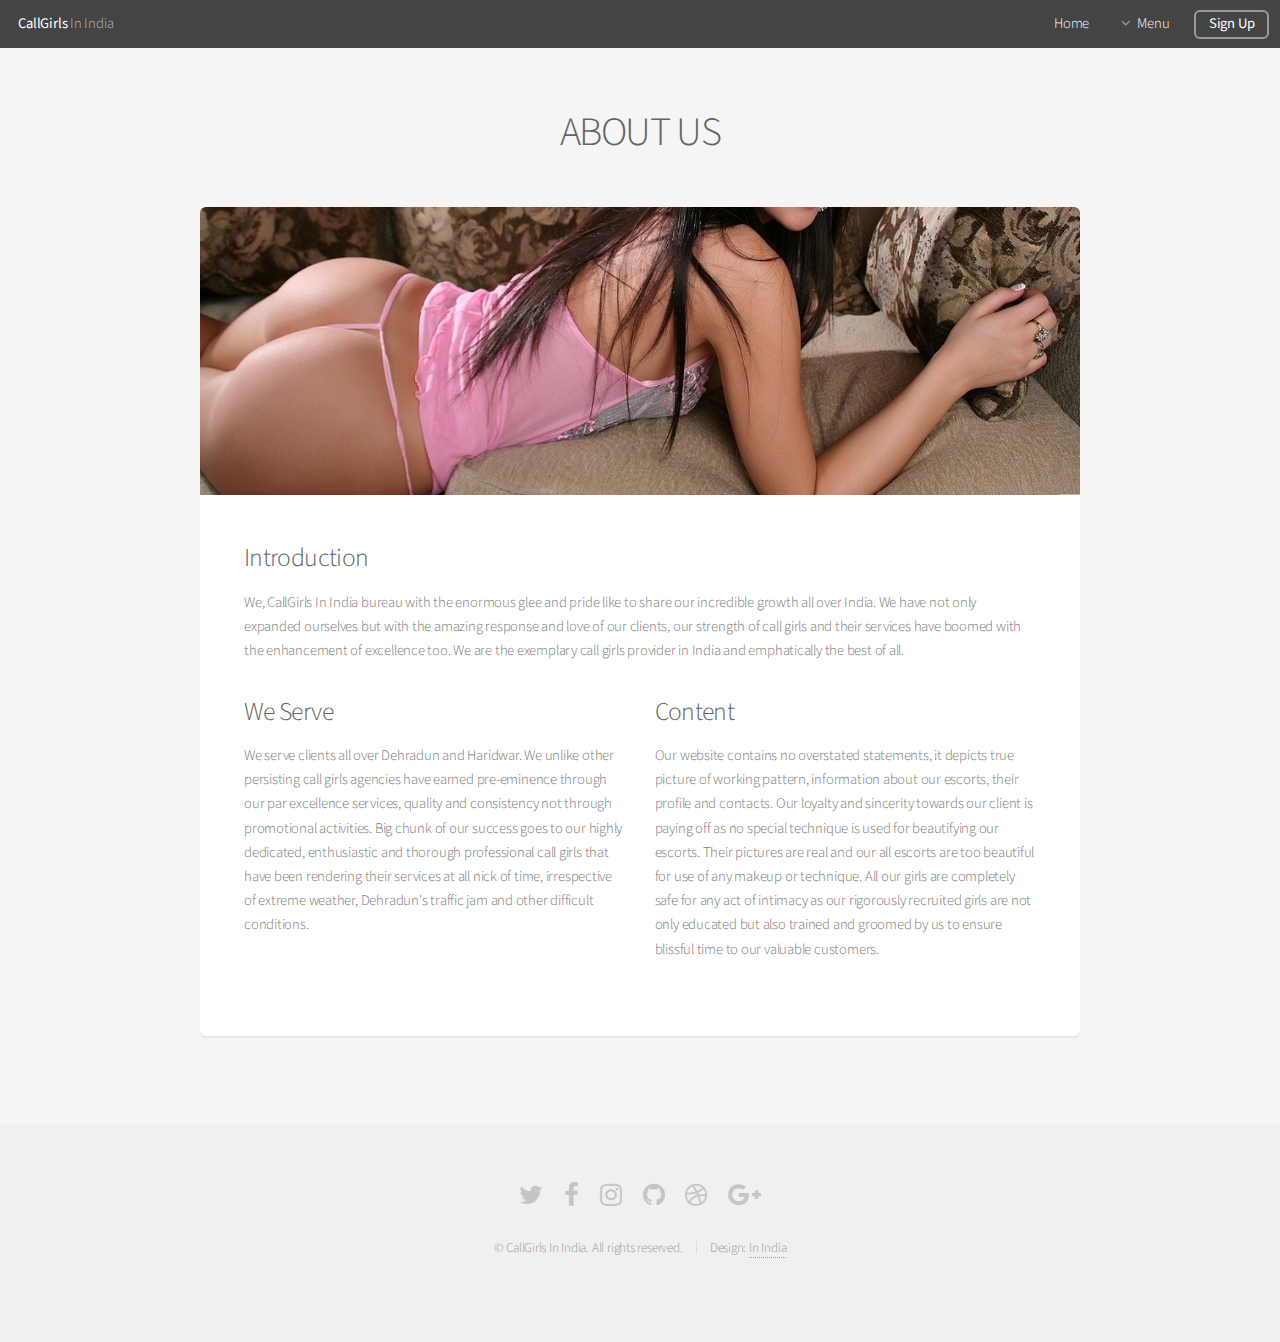
==== commit 9fcd854b: "ok" ====
--- a/AboutUs.html
+++ b/AboutUs.html
@@ -18,9 +18,9 @@
 						<ul>
 							<li><a href="index.html">Home</a></li>
 							<li>
-								<a href="#" class="icon fa-angle-down">Layouts</a>
+								<a href="#" class="icon fa-angle-down">Menu</a>
 								<ul>
-									<li><a href="AboutUs.html">ABOUT US</a></li>
+									<li><a href="AboutUs.html">About Us</a></li>
 									<li><a href="contact.html">Contact</a></li>
 									<li><a href="elements.html">Elements</a></li>
 									<li>
